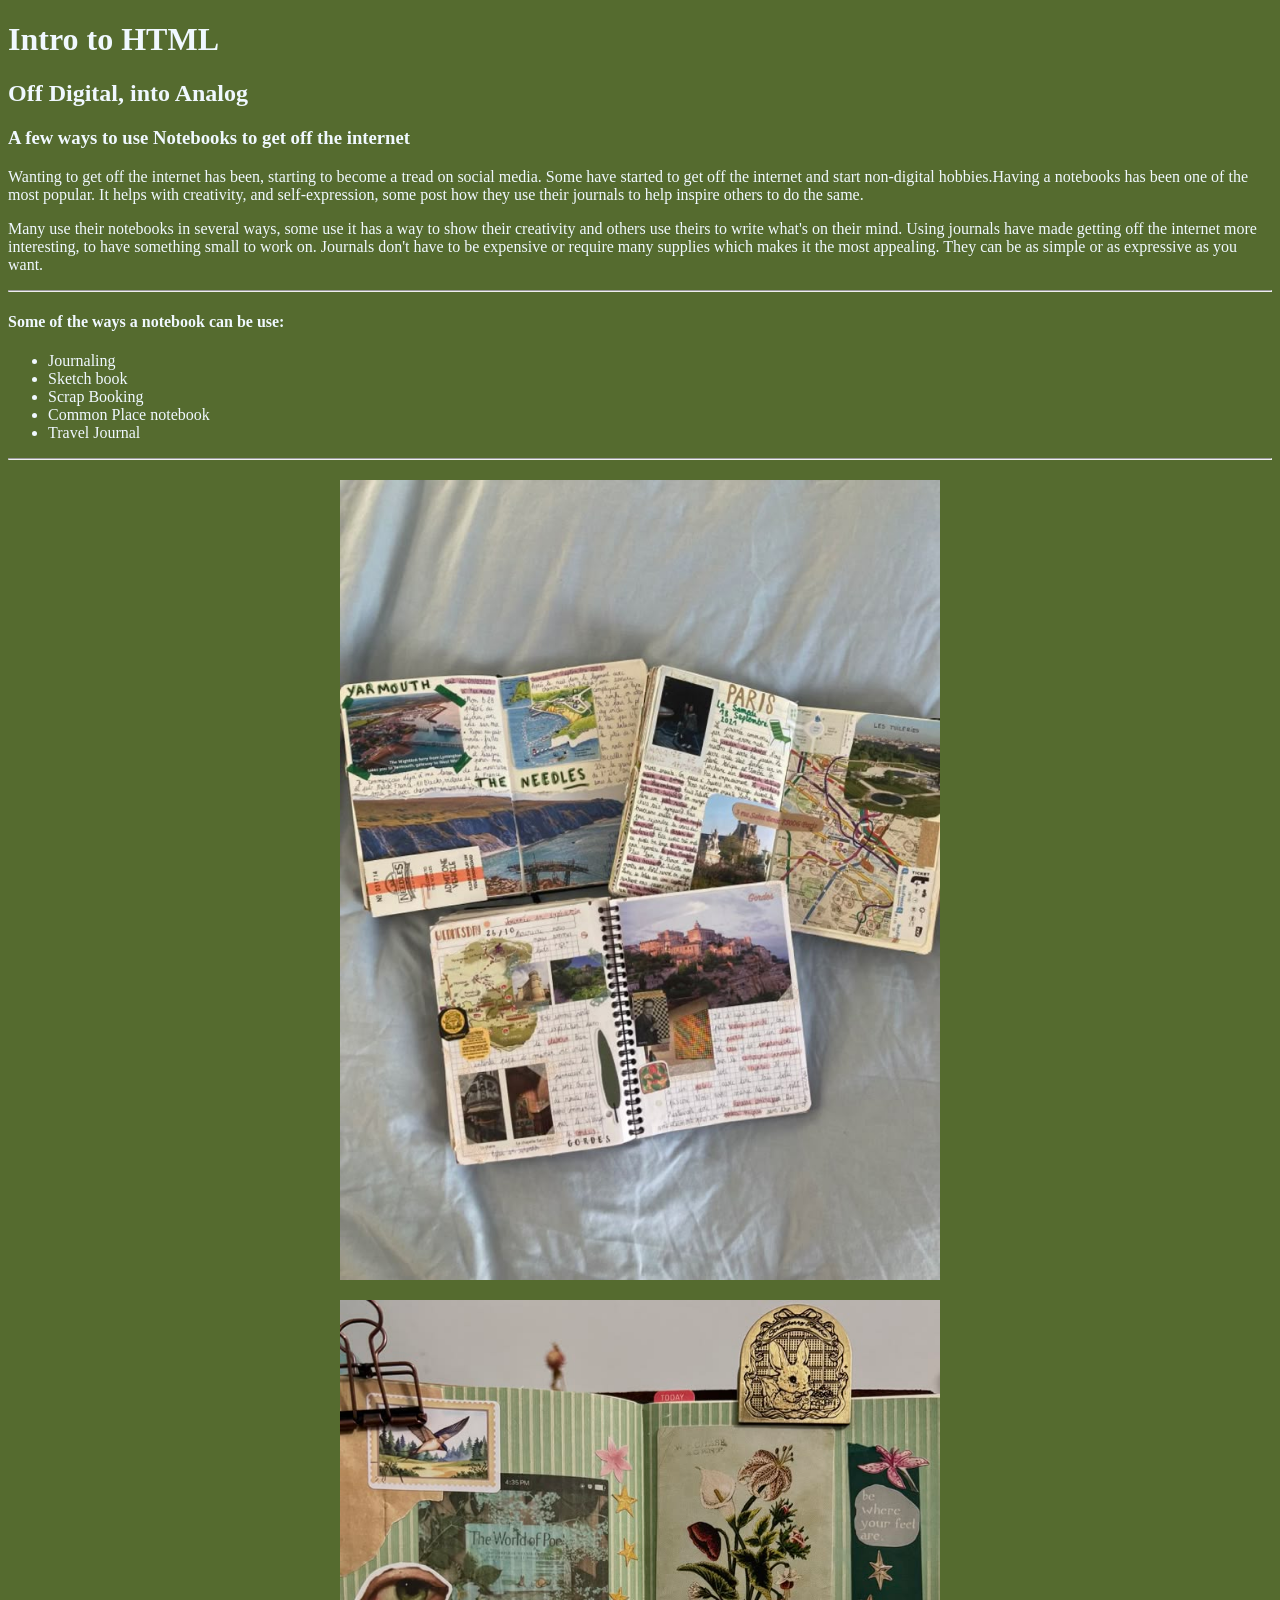
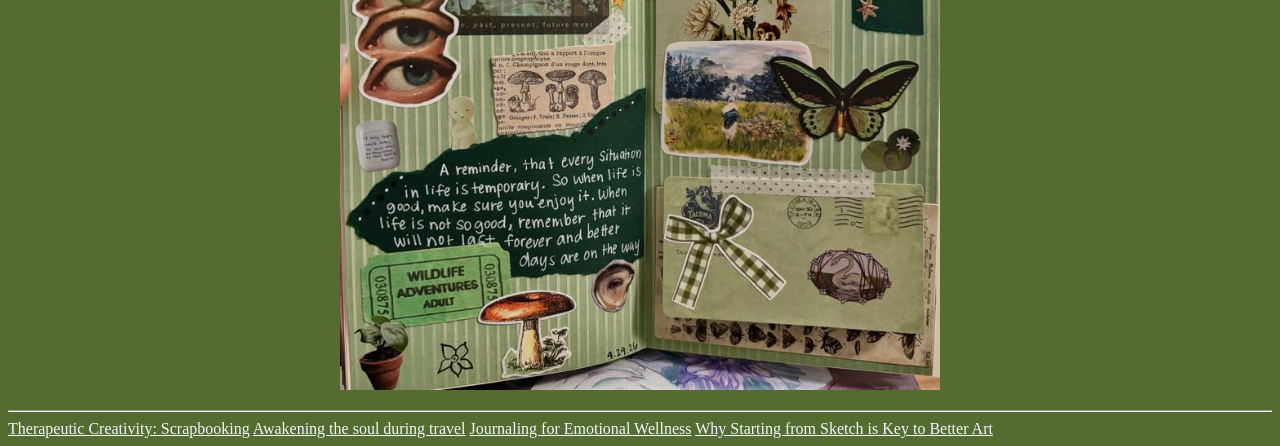
==== Intro_HTML/index.html @ 261ae316 "update" ====
<!DOCTYPE html>
<html>

    <head>
        <meta charset="utf-8">
        <title>Intro to HTML</title>
            <style>
            body {
                background-color: darkolivegreen;
            }
            p {
                color: aliceblue;
            }
            a { 
                color: aliceblue;
            }
            img { 
                display: block;
                margin: 20px auto;
                width: 600px;
            }
            title { 
                color: aliceblue;
            }
            h1 {
                color: aliceblue;
            }
            h2 {
                color: aliceblue;
            }
            h3 {
                color: aliceblue;
            }
            h4 {
                color: aliceblue;
            }
            li { 
                color: aliceblue;
            }
        </style>
     </head>
    

    <body>
        <h1>Intro to HTML</h1>
        <h2>Off Digital, into Analog</h2>
        <h3>A few ways to use Notebooks to get off the internet</h3>
   </body>
   
   <p>Wanting to get off the internet has been, starting to become a tread on social media. Some have started to get off the internet and start non-digital hobbies.Having a notebooks has been one of the most popular. It helps with creativity, and self-expression, some post how they use their journals to help inspire others to do the same.
    </p>

    <p>Many use their notebooks in several ways, some use it has a way to show their 
    creativity and others use theirs to write what's on their mind. Using journals have made
    getting off the internet more interesting, to have something small to work on. Journals
    don't have to be expensive or require many supplies which makes it the most appealing. 
    They can be as simple or as expressive as you want.
    </p>
    <hr>
    <h4>Some of the ways a notebook can be use:</h4>
    <ul>
    <li>Journaling</li>
    <li>Sketch book</li>
    <li>Scrap Booking</li>
    <li>Common Place notebook</li>
    <li>Travel Journal</li>
    </ul>
    
    <hr>
    <img src="Traveldiaries.jpeg" alt="Travel Journal">
    <img src="ScrapJournal.jpeg" alt="Scrap Journal">
    <hr>
    <a href="https://studentlife.lincoln.ac.uk/2022/01/22/therapeutic-creativity-scrapbooking/" target="_blank">Therapeutic Creativity: Scrapbooking</a>
    <a href="https://pmc.ncbi.nlm.nih.gov/articles/PMC11995712/" target="_blank">Awakening the soul during travel</a>
    <a href="https://www.urmc.rochester.edu/encyclopedia/content?ContentTypeID=1&ContentID=4552" target="_blank">Journaling for Emotional Wellness</a>
    <a href="https://www.artistsnetwork.com/art-techniques/artist-sketchbook-key-better-art/" target="_blank">Why Starting from Sketch is Key to Better Art</a>
</html>
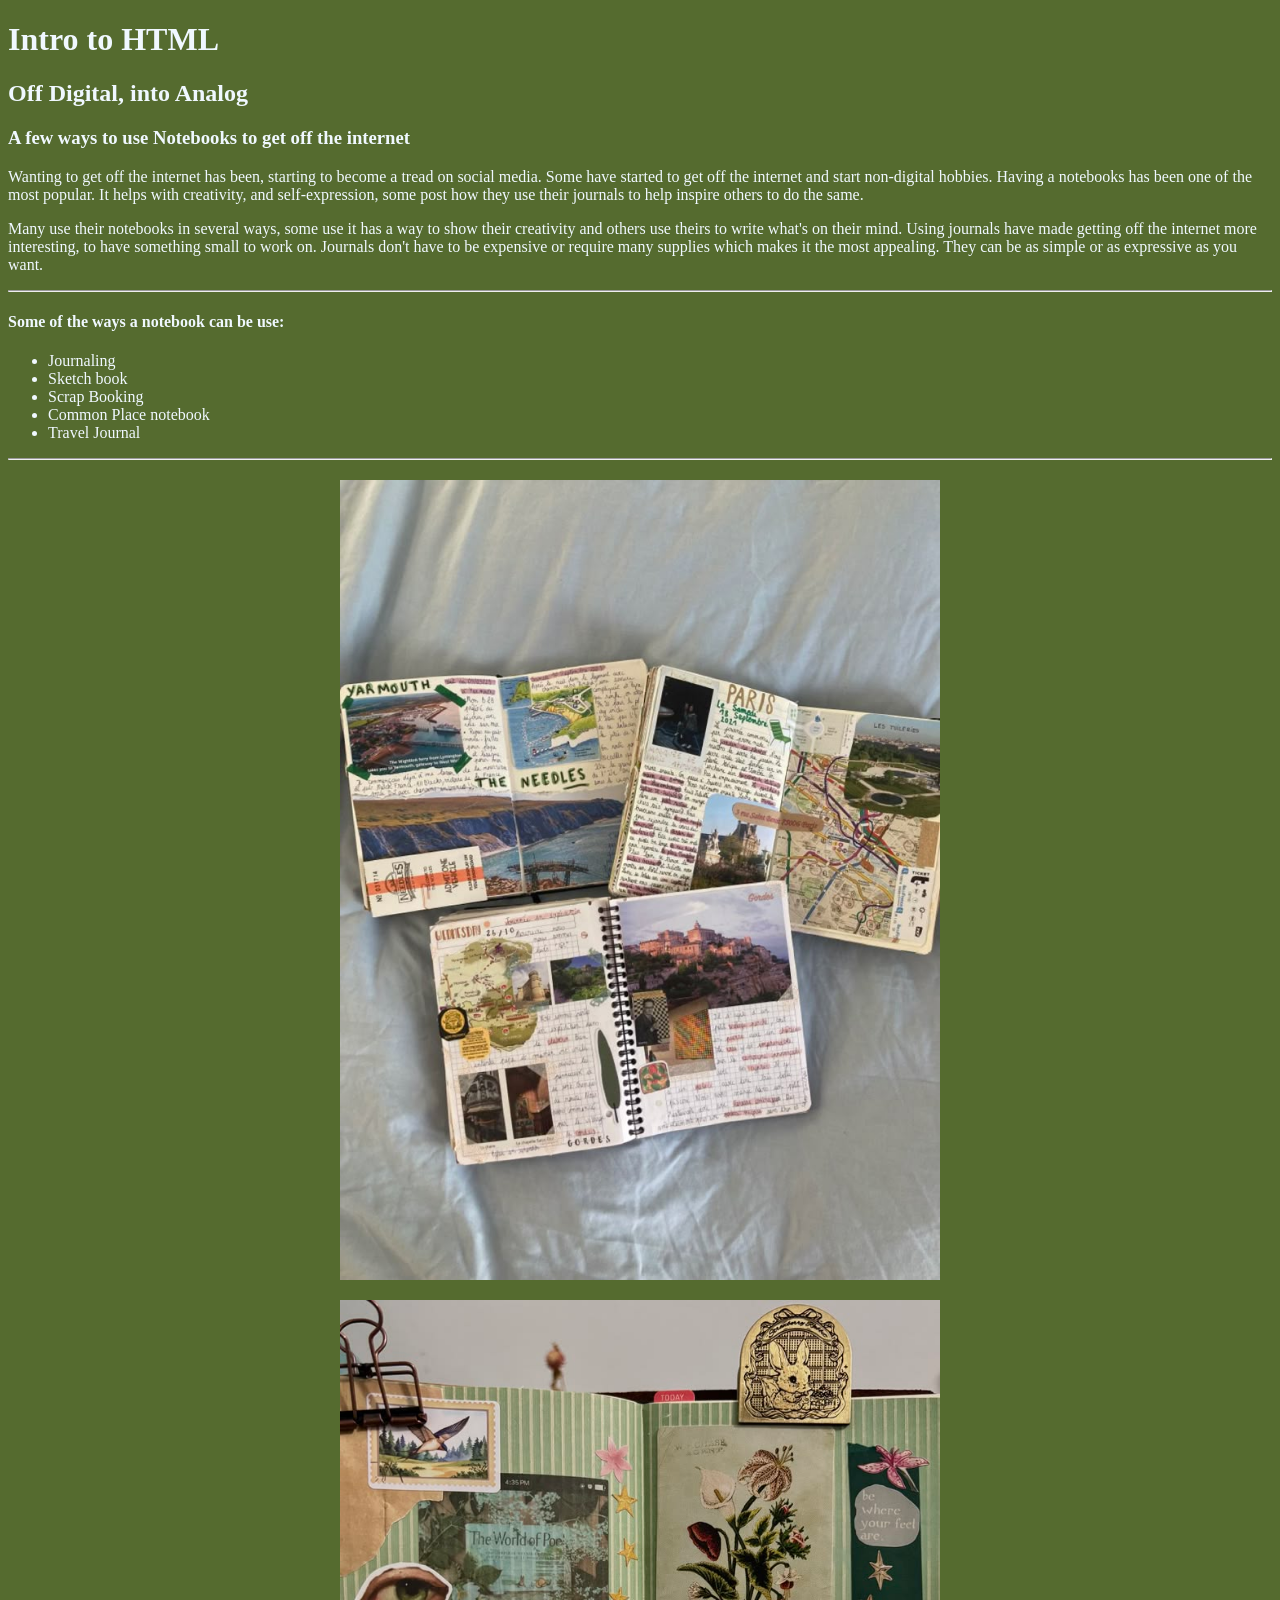
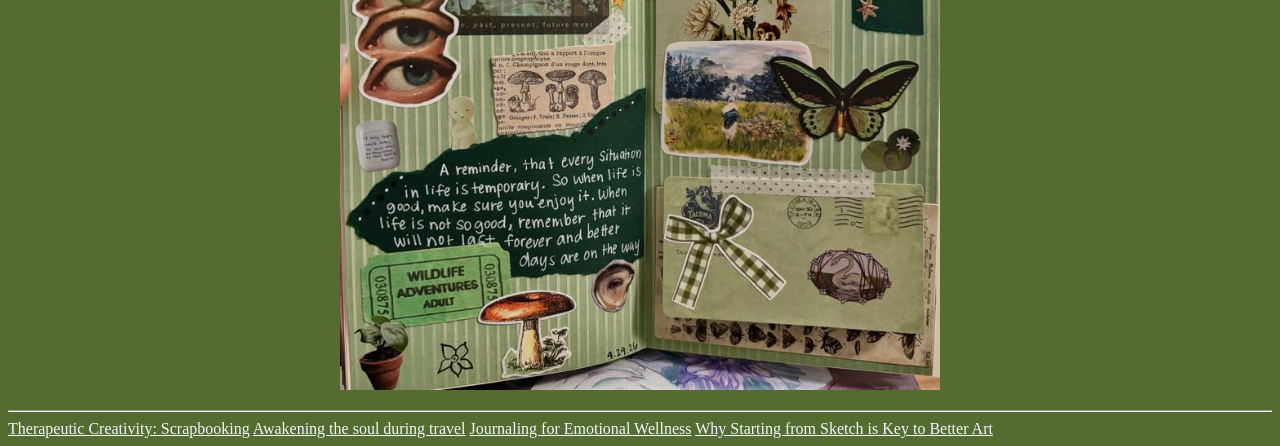
==== commit 4c986bc4: "Update index.html" ====
--- a/Intro_HTML/index.html
+++ b/Intro_HTML/index.html
@@ -47,8 +47,7 @@
         <h3>A few ways to use Notebooks to get off the internet</h3>
    </body>
    
-   <p>Wanting to get off the internet has been, starting to become a tread on social media. Some have started to get off the internet and start non-digital hobbies.Having a notebooks has been one of the most popular. It helps with creativity, and self-expression, some post how they use their journals to help inspire others to do the same.
-    </p>
+   <p>Wanting to get off the internet has been, starting to become a tread on social media. Some have started to get off the internet and start non-digital hobbies. Having a notebooks has been one of the most popular. It helps with creativity, and self-expression, some post how they use their journals to help inspire others to do the same.</p>
 
     <p>Many use their notebooks in several ways, some use it has a way to show their 
     creativity and others use theirs to write what's on their mind. Using journals have made
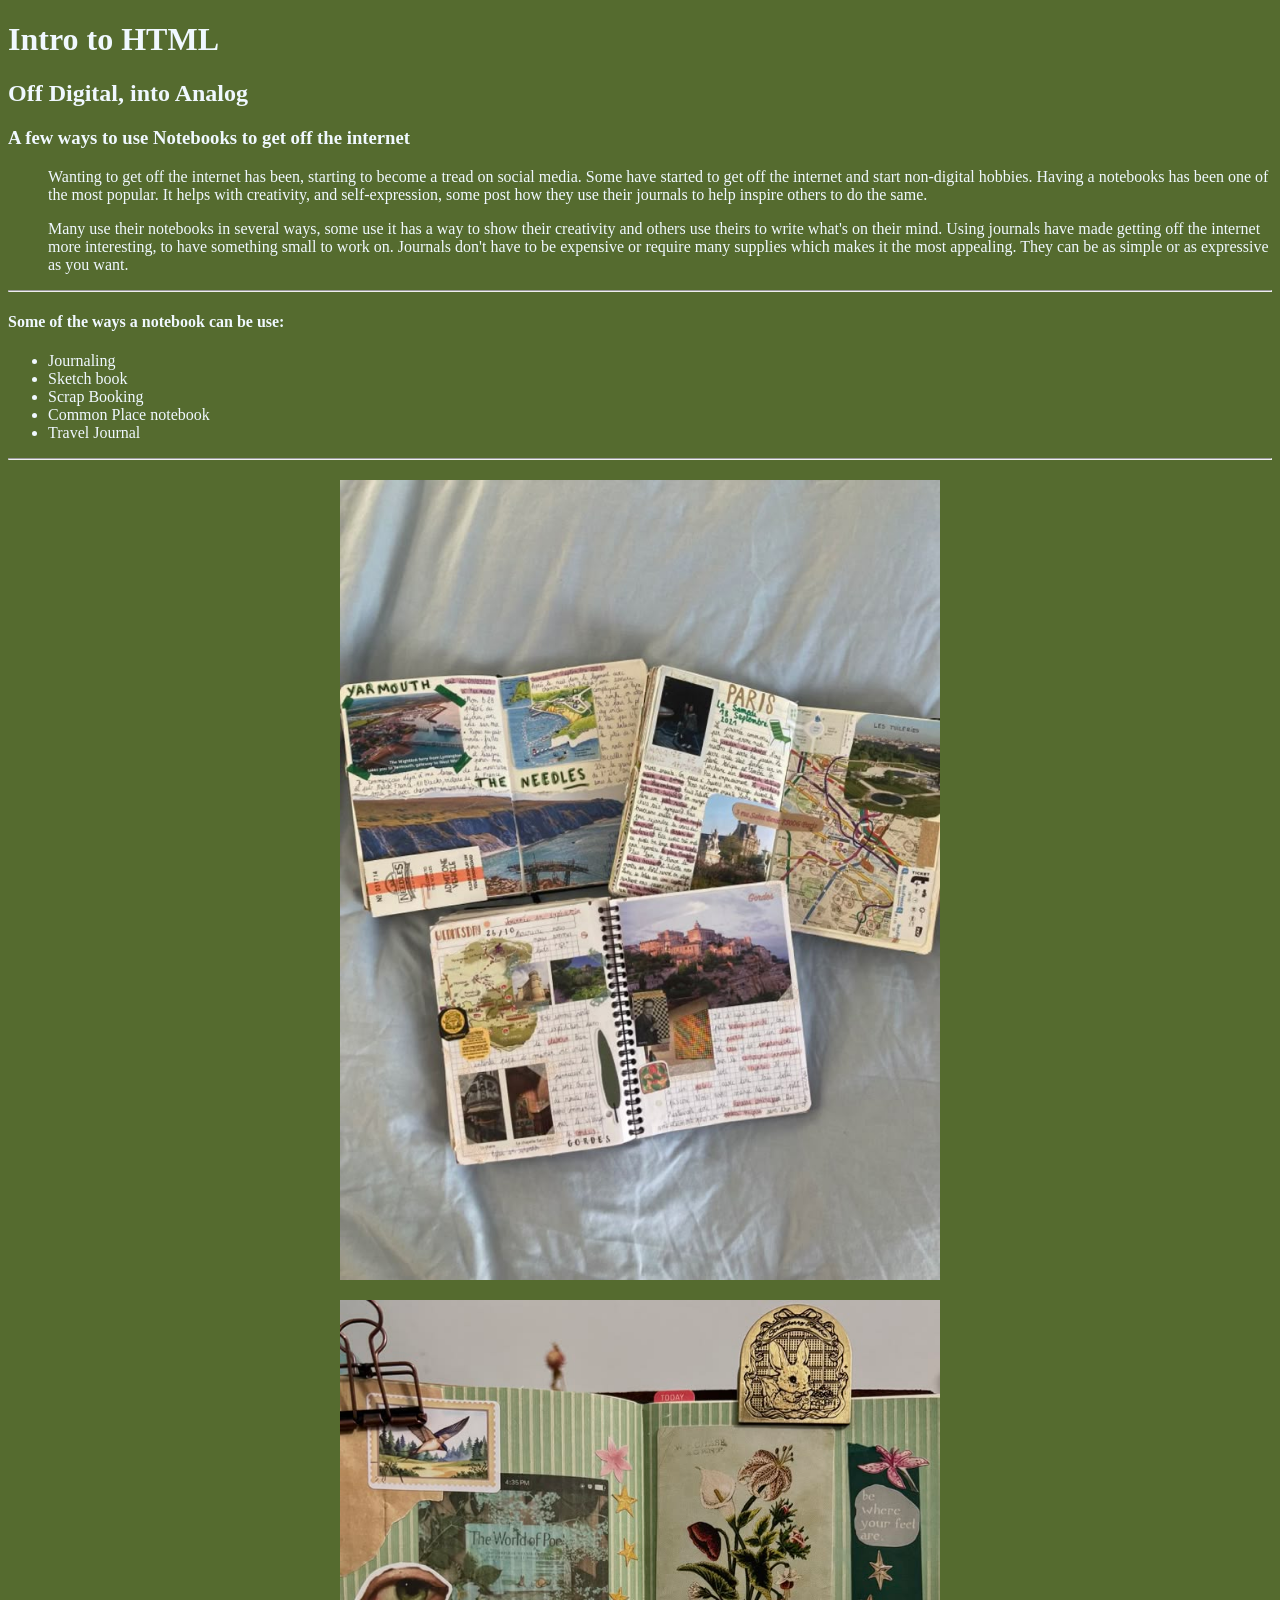
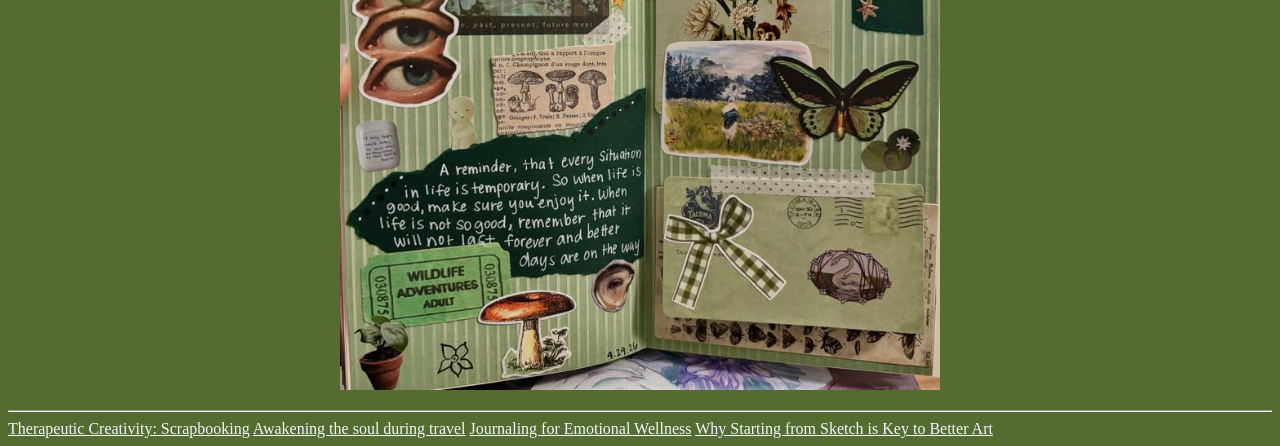
==== commit f08102b0: "update" ====
--- a/Intro_HTML/index.html
+++ b/Intro_HTML/index.html
@@ -46,7 +46,7 @@
         <h2>Off Digital, into Analog</h2>
         <h3>A few ways to use Notebooks to get off the internet</h3>
    </body>
-   
+   <ul>
    <p>Wanting to get off the internet has been, starting to become a tread on social media. Some have started to get off the internet and start non-digital hobbies. Having a notebooks has been one of the most popular. It helps with creativity, and self-expression, some post how they use their journals to help inspire others to do the same.</p>
 
     <p>Many use their notebooks in several ways, some use it has a way to show their 
@@ -55,6 +55,7 @@
     don't have to be expensive or require many supplies which makes it the most appealing. 
     They can be as simple or as expressive as you want.
     </p>
+   </ul>
     <hr>
     <h4>Some of the ways a notebook can be use:</h4>
     <ul>
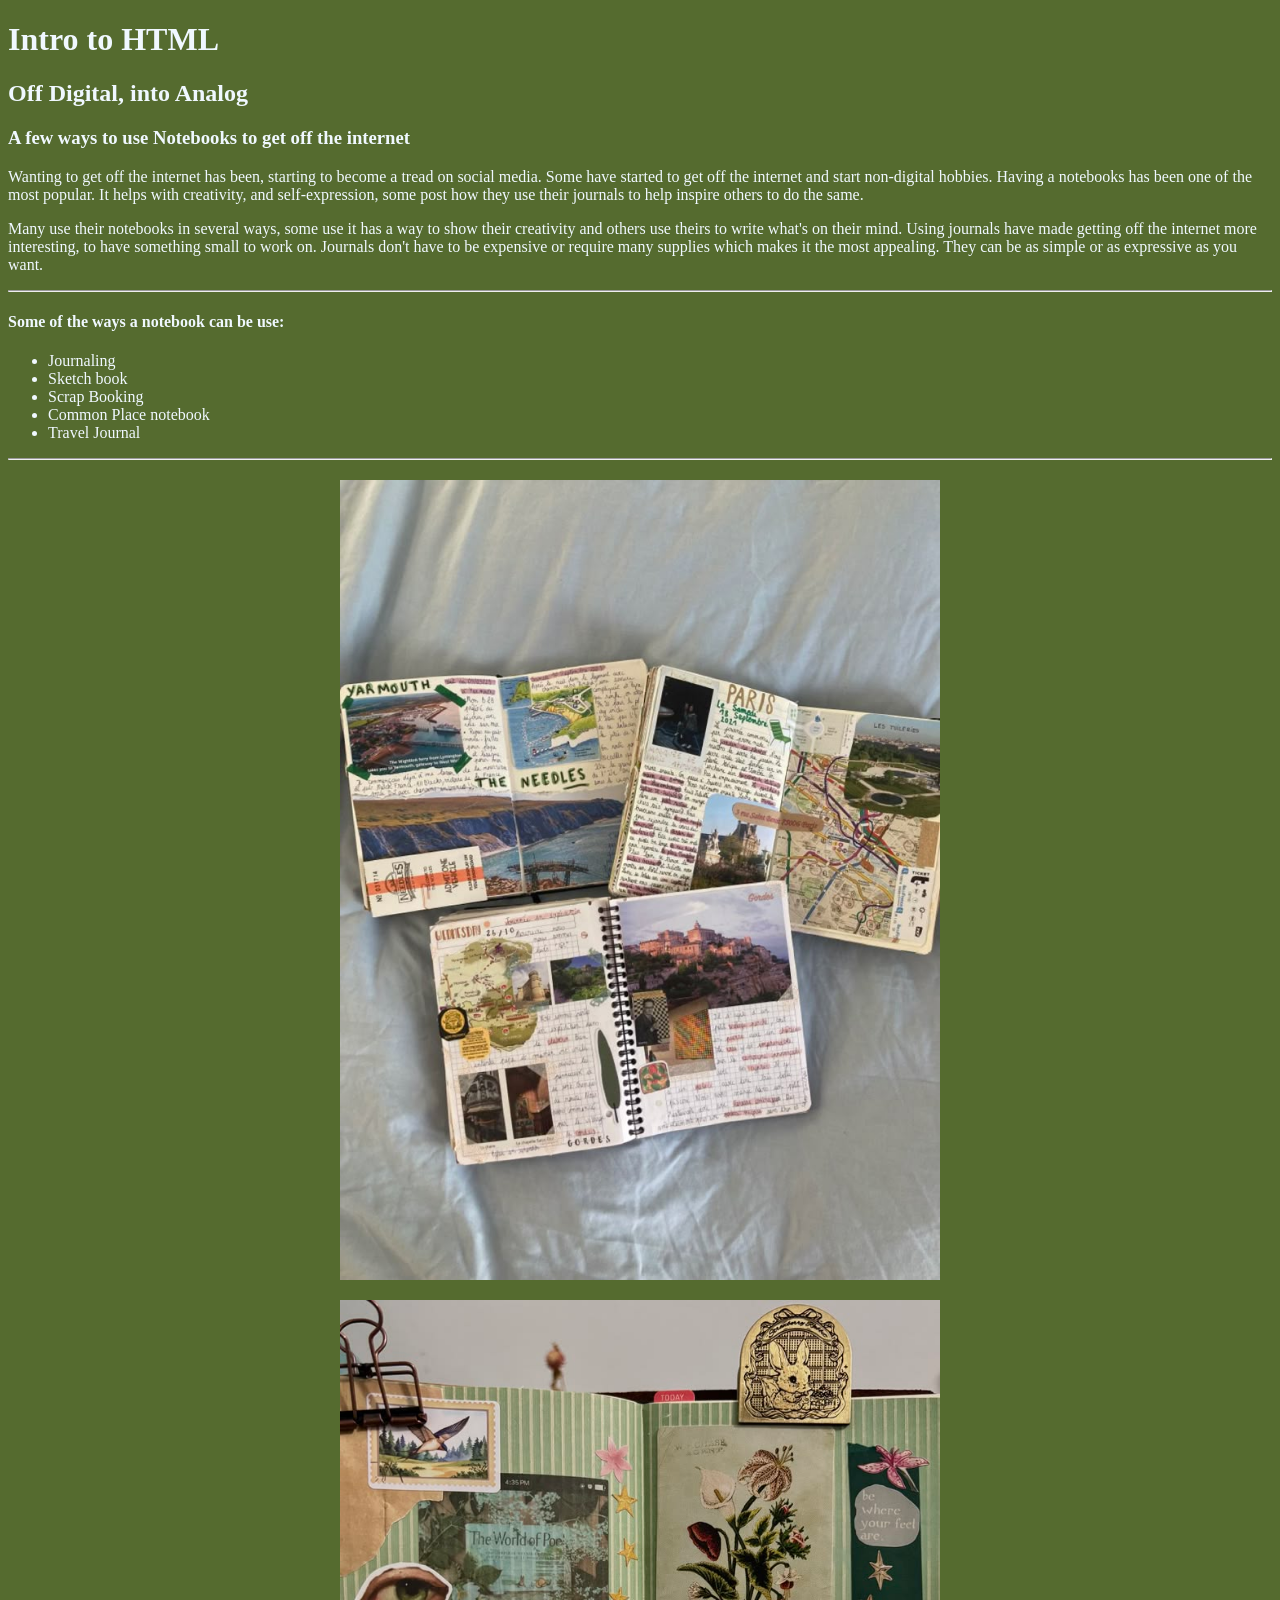
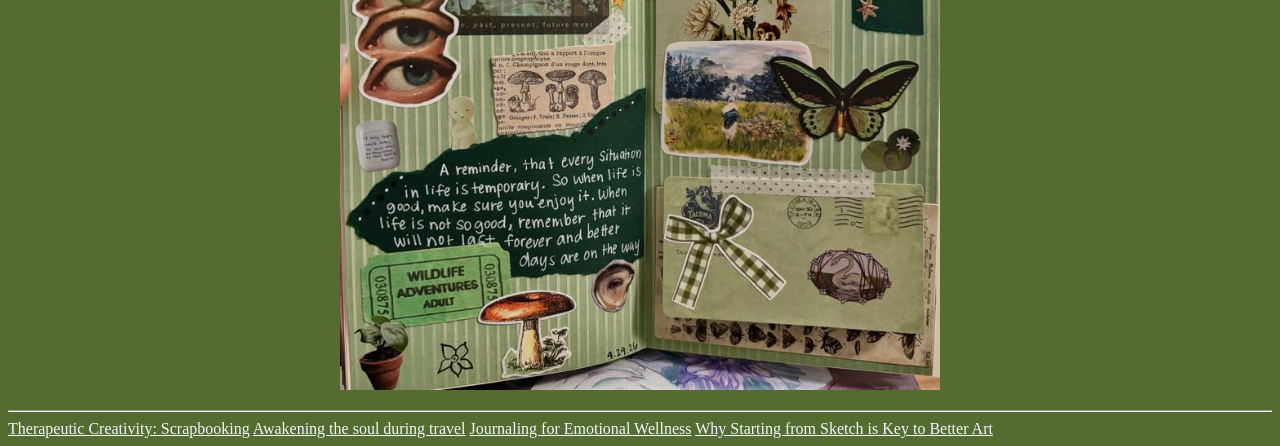
==== commit af0320a6: "Update index.html" ====
--- a/Intro_HTML/index.html
+++ b/Intro_HTML/index.html
@@ -46,7 +46,7 @@
         <h2>Off Digital, into Analog</h2>
         <h3>A few ways to use Notebooks to get off the internet</h3>
    </body>
-   <ul>
+   
    <p>Wanting to get off the internet has been, starting to become a tread on social media. Some have started to get off the internet and start non-digital hobbies. Having a notebooks has been one of the most popular. It helps with creativity, and self-expression, some post how they use their journals to help inspire others to do the same.</p>
 
     <p>Many use their notebooks in several ways, some use it has a way to show their 
@@ -55,7 +55,7 @@
     don't have to be expensive or require many supplies which makes it the most appealing. 
     They can be as simple or as expressive as you want.
     </p>
-   </ul>
+   
     <hr>
     <h4>Some of the ways a notebook can be use:</h4>
     <ul>
